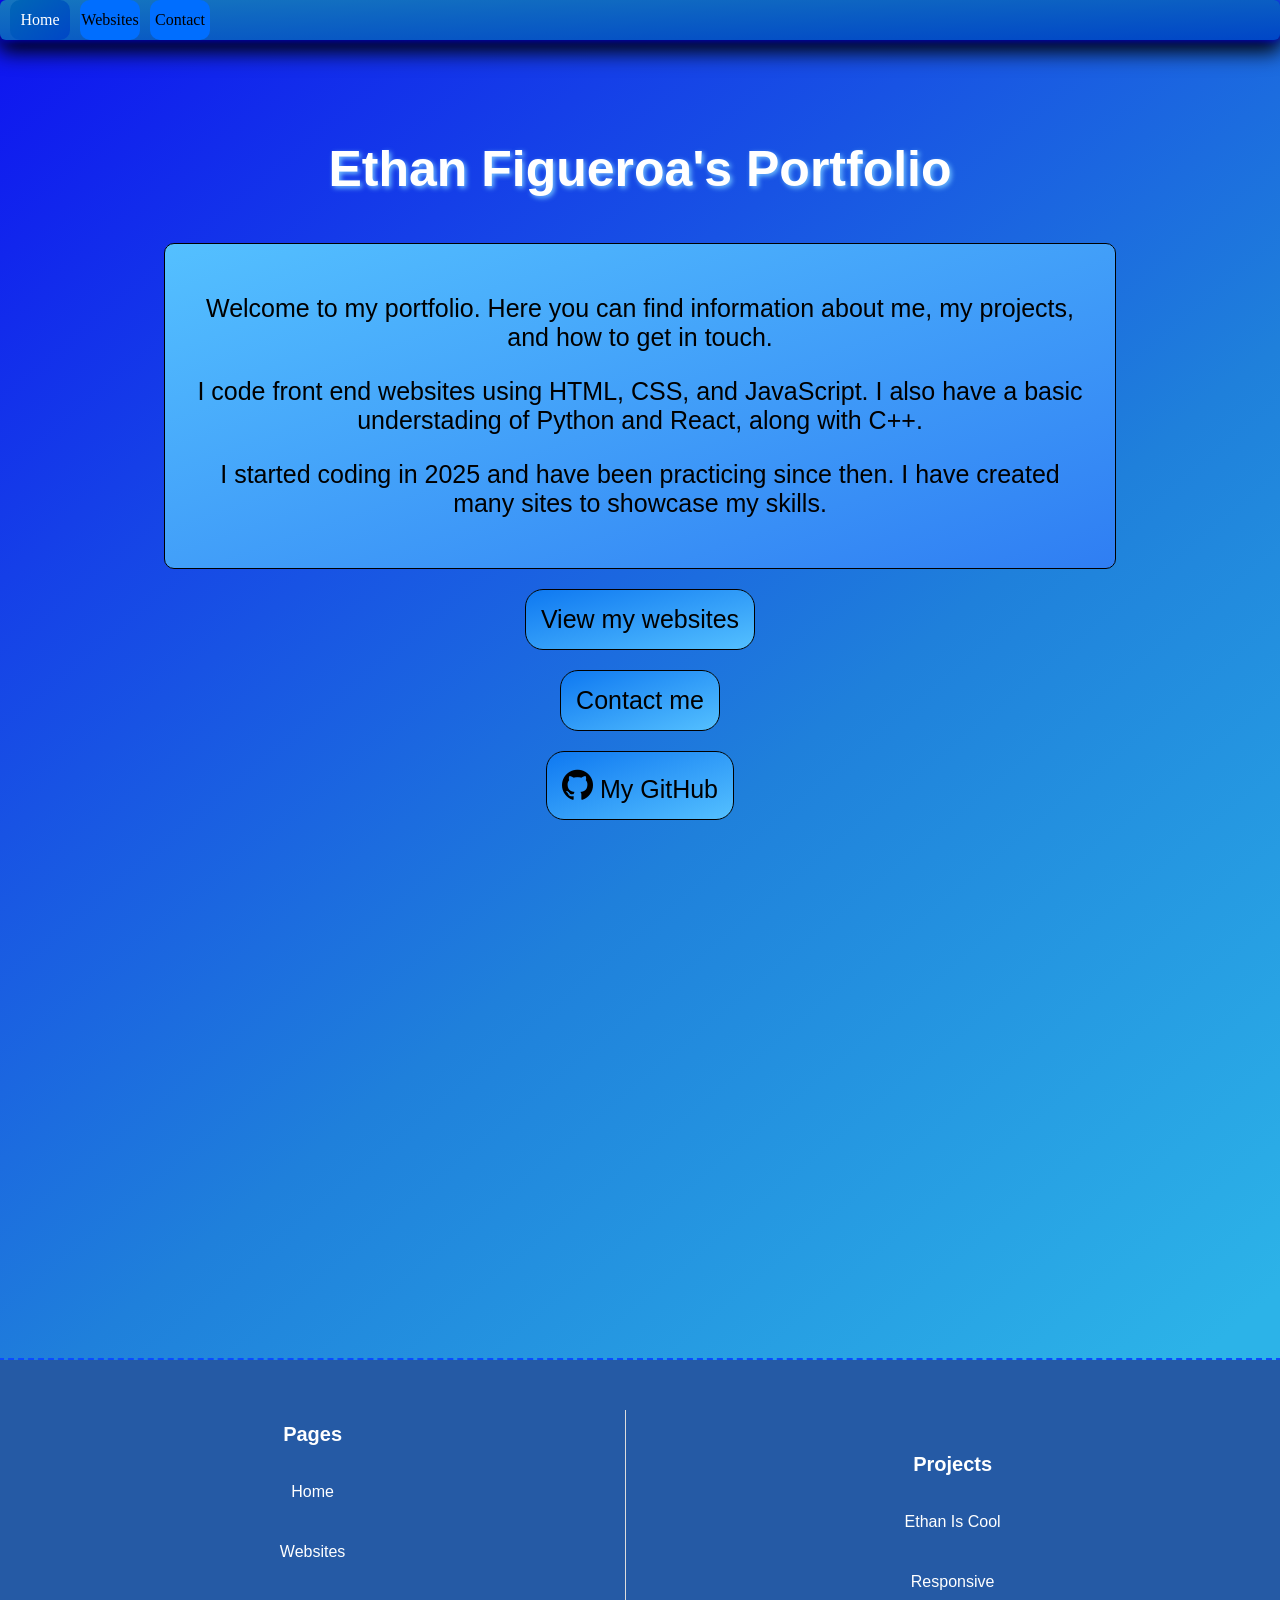
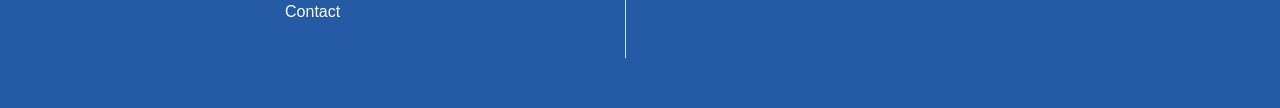
==== index.html @ 0fd428da "Merge pull request #9 from mrcoolkid69/nav-and-footer-updates Fixed footer and nav. Changed sites.ht" ====
<!DOCTYPE html>
<html lang="en">

<head>
    <meta charset="UTF-8">
    <meta name="viewport" content="width=device-width, initial-scale=1.0">
    <link rel="icon" type="image/x-icon" href="logo.png">
    <link rel="stylesheet" href="https://cdnjs.cloudflare.com/ajax/libs/font-awesome/4.7.0/css/font-awesome.min.css">
    <title>Portfolio | Home</title>
    <link rel="stylesheet" href="defaults.css" />
    <script src="styles.js" defer></script>

    <style>
        .about-me {
            max-width: 900px;
            font-size: 25px;
            margin: 0 auto;
            padding: 25px;
            border: 1px solid black;
            border-radius: 10px;
            background-color: #54c0ff;
            background-image: linear-gradient(to bottom right, #54c0ff, #2f7ef3);
            transition: 0.3s;
        }

        .about-me:hover {
            box-shadow: 0px 4px 8px #000000ce;
        }
    </style>
</head>

<body>
    <nav>
        <!-- <a class ="active" href ="index.html">Home</a>
        <a href ="sites.html">Websites</a>
        <a href ="contact.html">Contact</a> -->

        <div class="navContainer" id="active">
            <a href="index.html">
                <div class="button"></div>
            </a>
            <div class="cover">Home</div>

        </div>
        <div class="navContainer">
            <a href="sites.html">
                <div class="button"></div>
            </a>
            <div class="cover">Websites</div>

        </div>
        <div class="navContainer">
            <a href="contact.html">
                <div class="button"></div>
            </a>
            <div class="cover">Contact</div>
        </div>


    </nav>
    <main>
        <header>Ethan Figueroa's Portfolio</header>
        <div class="about-me">
            <p>Welcome to my portfolio. Here you can find information about me, my projects, and how to get in touch.
            </p>
            <p>I code front end websites using HTML, CSS, and JavaScript. I also have a basic understading of Python and
                React, along with C++.</p>
            <p>I started coding in 2025 and have been practicing since then. I have created many sites to showcase my
                skills.</p>
        </div>
        <a class="btn-link" href="sites.html">View my websites</a>
        <a class="btn-link" href="contact.html">Contact me</a>
        <a class="btn-link" href="https://github.com/mrcoolkid69" target="_blank"> <i class="fa fa-github" style="font-size:36px"></i> My GitHub</a>
    </main>
    <footer></footer>
</body>

</html>
---- defaults.css ----
body {
  /* background-image: linear-gradient(to right, #1180ff, #0027d4); */
  background: linear-gradient(140deg, #0e12f1 0%, #1f80db 51%, #2cb3e8 85%);
  text-align: center;
  margin: 0;
  text-decoration: none;
  font-family: Arial, Helvetica, sans-serif, Times;

}

.btn-link {
  display: block;
  text-align: center;
  font-size: 25px;
  padding: 15px;
  border: 1px solid black;
  border-radius: 18px;
  background-color: #54c0ff;
  background-image: linear-gradient(to top left, #54c0ff, #0e78f1);
  color: black;
  text-decoration: none;
  width: fit-content;
  height: auto;
  margin: 20px auto;
  transition: 0.3s;
}

.btn-link:hover {
  box-shadow: 0px 4px 8px #000000;
}

.btn-link:active {
  box-shadow: 0px 0px 0px #000000ce;
}

header {
  font-size: 50px;
  color: white;
  text-align: center;
  font-weight: bold;
  text-shadow: 2px 2px 5px #70bfff;
  margin: 45px 0;
}

subheader {
  font-size: 25px;
  display: block;
  color: white;
  text-align: center;
  font-weight: bold;
  text-shadow: 2px 2px 5px #70bfff;
  margin: 25px 0;
}

a {
  text-decoration: none;
}

main {
  margin-top: 100px;
}

/* Navigation Bar */
nav {
  background-color: #1575bf;
  background-image: linear-gradient(to bottom right, #1575bf, #0046c7);
  overflow: hidden;
  display: flex;
  width: 100%;
  filter: drop-shadow(0px 10px 10px black);
  box-shadow: 0px 0px 8px blue;
  border-radius: 6px;
  z-index: 7777;
  position: sticky;
  top: 0;
}

nav .navContainer {
  display: inline-block;
  width: 60px;
  height: 40px;
  border-radius: 10px;
  position: relative;
  margin-left: 10px;
}

nav .navContainer .cover {
  display: flex;
  justify-content: center;
  align-items: center;
  text-decoration: none;
  color: black;
  width: 60px;
  height: 40px;
  position: absolute;
  z-index: 9999;
  top: 0;
  left: 0;
  transform-origin: top center;
  transition: 0.4s;
  background-color: #006eff;
  border-radius: 10px;
  font-family: 'Times New Roman', Times, serif;
}

nav .navContainer:hover .cover:not(.active) {
  transform: rotateX(75deg);
  box-shadow: 0px 10px 4px black;
}

nav .navContainer#active .cover {
  background-color: #0067b6;
  color: white;
  background-image: linear-gradient(to bottom right, #0067b6, #0046c7);

}

nav .navContainer .button {
  z-index: 100;
  position: absolute;
  top: 13px;
  left: 20px;
  width: 100%;
  height: 100%;
  border: none;
  outline: 1px solid #ae0000;
  outline-offset: 1px;
  border-radius: 50%;
  font-size: 10px;
  width: 20px;
  height: 20px;
  background-color: red;
  color: red;
  transition: 0.3s;
}

nav .navContainer:hover .button {
  box-shadow: 0px 3px 4px black;
}

nav .navContainer:hover .button:active {
  box-shadow: 0px 0px 0px black;
}

/* Footer */
footer {
  display: grid;
  grid-template-columns: auto auto;
  width: 100%;
  bottom: 0;
  position: relative;
  color: white;
  background-color: rgb(37, 90, 165);
  height: fit-content;
  text-align: center;
  padding: 50px 0px;
  margin: 0px;
  margin-top: 60vh;
  outline: dashed rgb(13, 74, 255) 2px;
}


footer div {
  margin: auto;
  width: 100%;
}
footer div:nth-child(odd){
  border-right: 1px solid #ddd;
}

footer div ul {
  list-style-position: outside;
  display: flex;
  flex-direction: column;
  justify-content: center;
  list-style: none;
  padding: 0;
}


footer h1 {
  font-size: 20px;
  text-align: center;
}

footer div li {
  cursor: pointer;
  text-align: center;
  padding: 5px;
}

footer div li a {
  color: white;
  text-decoration: none;
}

footer li:active {
  color: rgb(0, 191, 255)
}


/* Responsive Design */
@media screen and (max-width: 600px) {
  nav {
    flex-direction: column;
    position: relative;

  }

  footer {
    grid-template-columns: auto;
  }

  footer div:nth-child(odd){
    border-right: none;
    border-left: none;
    border-bottom: 1px solid #ddd;
  }

  nav .navContainer {
    width: calc(100% - 20px);
    height: 40px;
    margin: 0;
    border-radius: 0;
  }

  nav .navContainer .cover {
    width: 100vw;
  }

  nav .navContainer .button {
    left: 50%;
  }

}
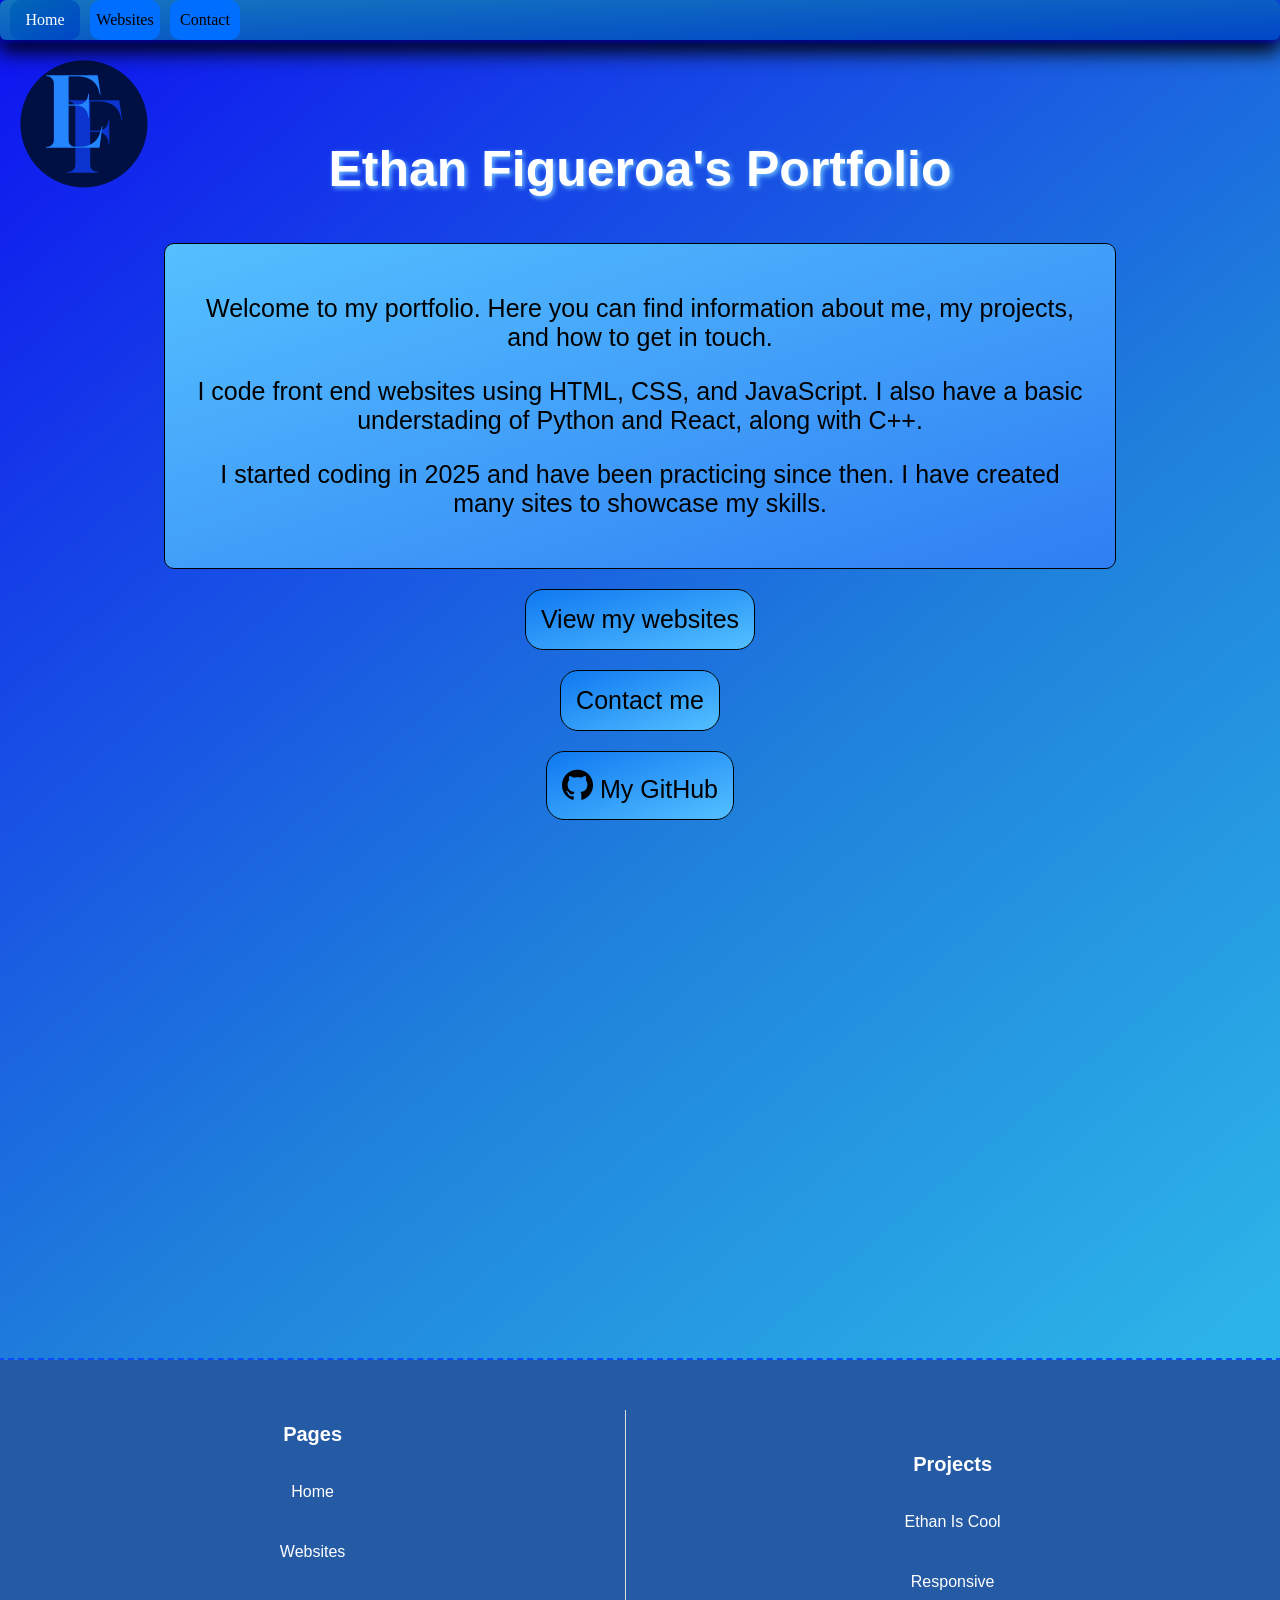
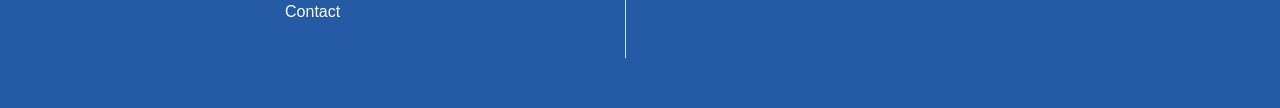
==== commit 25ca2db9: "Added more contrast to logo and made nav boxes bigger" ====
--- a/index.html
+++ b/index.html
@@ -26,6 +26,7 @@
         .about-me:hover {
             box-shadow: 0px 4px 8px #000000ce;
         }
+        
     </style>
 </head>
 
@@ -36,6 +37,7 @@
         <a href ="contact.html">Contact</a> -->
 
         <div class="navContainer" id="active">
+            
             <a href="index.html">
                 <div class="button"></div>
             </a>
@@ -56,9 +58,12 @@
             <div class="cover">Contact</div>
         </div>
 
+        
+
 
     </nav>
     <main>
+        <img src ="logo.png" alt="Logo" class="logo">
         <header>Ethan Figueroa's Portfolio</header>
         <div class="about-me">
             <p>Welcome to my portfolio. Here you can find information about me, my projects, and how to get in touch.
@@ -75,4 +80,4 @@
     <footer></footer>
 </body>
 
-</html> +</html>
--- a/defaults.css
+++ b/defaults.css
@@ -1,5 +1,5 @@
 body {
-  /* background-image: linear-gradient(to right, #1180ff, #0027d4); */
+
   background: linear-gradient(140deg, #0e12f1 0%, #1f80db 51%, #2cb3e8 85%);
   text-align: center;
   margin: 0;
@@ -60,6 +60,18 @@
   margin-top: 100px;
 }
 
+.logo {
+  width: 10vw;
+  position: absolute;
+  top: 60px;
+  left: 20px;
+  transition: 0.3s;
+}
+
+.logo:hover {
+  filter: drop-shadow(5px 10px 10px black);
+}
+
 /* Navigation Bar */
 nav {
   background-color: #1575bf;
@@ -77,7 +89,7 @@
 
 nav .navContainer {
   display: inline-block;
-  width: 60px;
+  width: 70px;
   height: 40px;
   border-radius: 10px;
   position: relative;
@@ -90,7 +102,7 @@
   align-items: center;
   text-decoration: none;
   color: black;
-  width: 60px;
+  width: 70px;
   height: 40px;
   position: absolute;
   z-index: 9999;
@@ -119,7 +131,7 @@
   z-index: 100;
   position: absolute;
   top: 13px;
-  left: 20px;
+  left: 35%;
   width: 100%;
   height: 100%;
   border: none;
@@ -164,7 +176,8 @@
   margin: auto;
   width: 100%;
 }
-footer div:nth-child(odd){
+
+footer div:nth-child(odd) {
   border-right: 1px solid #ddd;
 }
 
@@ -211,7 +224,7 @@
     grid-template-columns: auto;
   }
 
-  footer div:nth-child(odd){
+  footer div:nth-child(odd) {
     border-right: none;
     border-left: none;
     border-bottom: 1px solid #ddd;
@@ -231,5 +244,12 @@
   nav .navContainer .button {
     left: 50%;
   }
-
-}+  .logo{
+    position: relative;
+    top:0;
+    left:0;
+    margin:0 auto;
+    width:25vw;
+  }
+
+}   
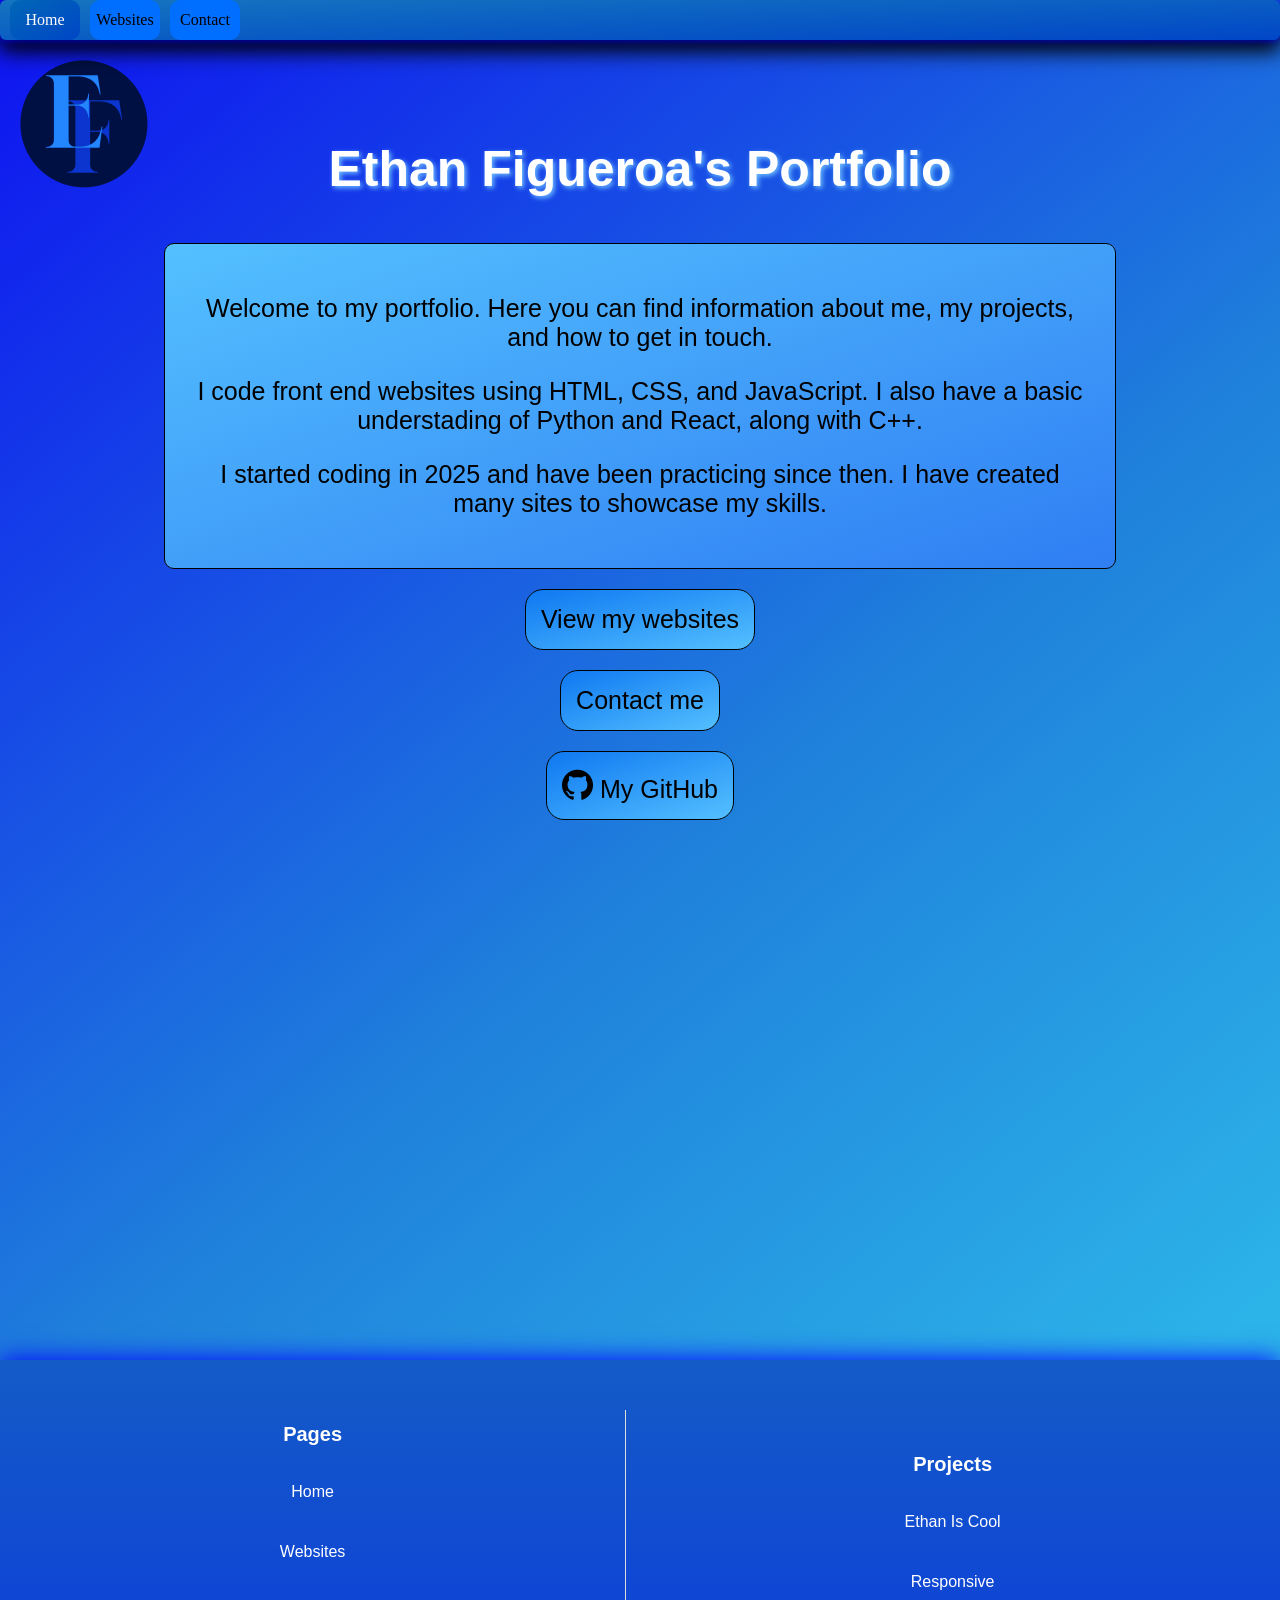
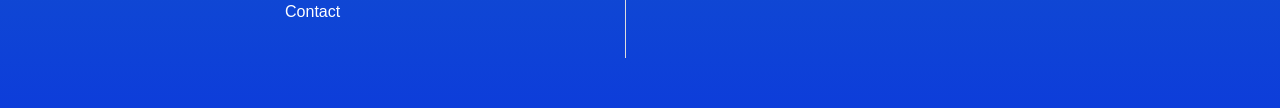
==== commit 7482aa66: "Merge pull request #12 from mrcoolkid69/page-fade-in Added fade in on all elements except the logo, " ====
--- a/index.html
+++ b/index.html
@@ -62,7 +62,8 @@
 
 
     </nav>
-    <main>
+    
+    <main> 
         <img src ="logo.png" alt="Logo" class="logo">
         <header>Ethan Figueroa's Portfolio</header>
         <div class="about-me">
--- a/defaults.css
+++ b/defaults.css
@@ -7,7 +7,15 @@
   font-family: Arial, Helvetica, sans-serif, Times;
 
 }
-
+main{
+  margin-top: 100px;
+}
+ main *:not(.logo) {
+  
+  animation: fade-in 1s ease 0.1s;
+  animation-fill-mode:backwards;
+} 
+  
 .btn-link {
   display: block;
   text-align: center;
@@ -33,13 +41,19 @@
   box-shadow: 0px 0px 0px #000000ce;
 }
 
+@keyframes fade-in {
+  0%{transform: translateY(20px);opacity: 0;}
+  100%{transform: translateY(0);opacity: 1;}
+}
+
 header {
   font-size: 50px;
   color: white;
   text-align: center;
   font-weight: bold;
   text-shadow: 2px 2px 5px #70bfff;
-  margin: 45px 0;
+  margin: 45px 0;  
+  
 }
 
 subheader {
@@ -56,9 +70,6 @@
   text-decoration: none;
 }
 
-main {
-  margin-top: 100px;
-}
 
 .logo {
   width: 10vw;
@@ -162,13 +173,14 @@
   bottom: 0;
   position: relative;
   color: white;
-  background-color: rgb(37, 90, 165);
+  background-color: #0d52b4;
+  background-image: linear-gradient(to bottom, #145bc7, #0d3dda);
   height: fit-content;
   text-align: center;
   padding: 50px 0px;
   margin: 0px;
   margin-top: 60vh;
-  outline: dashed rgb(13, 74, 255) 2px;
+  box-shadow: 0px 0px 25px blue;
 }
 
 
@@ -207,7 +219,7 @@
   text-decoration: none;
 }
 
-footer li:active {
+footer li a:active {
   color: rgb(0, 191, 255)
 }
 
@@ -217,6 +229,7 @@
   nav {
     flex-direction: column;
     position: relative;
+    font-size: 20px;
 
   }
 
@@ -231,25 +244,33 @@
   }
 
   nav .navContainer {
-    width: calc(100% - 20px);
-    height: 40px;
+    width: 100%;
+    height: 50px;
     margin: 0;
     border-radius: 0;
   }
 
   nav .navContainer .cover {
-    width: 100vw;
+    height: 50px;
+    width: 100%;
   }
 
   nav .navContainer .button {
-    left: 50%;
-  }
-  .logo{
+    top: 19px;
+    left: 46.8%;
+    width: 100%;
+    height: 100%;
+    width: 25px;
+    height: 25px;
+
+  }
+
+  .logo {
     position: relative;
-    top:0;
-    left:0;
-    margin:0 auto;
-    width:25vw;
-  }
-
-}   +    top: 0;
+    left: 0;
+    margin: 0 auto;
+    width: 25vw;
+  }
+
+}
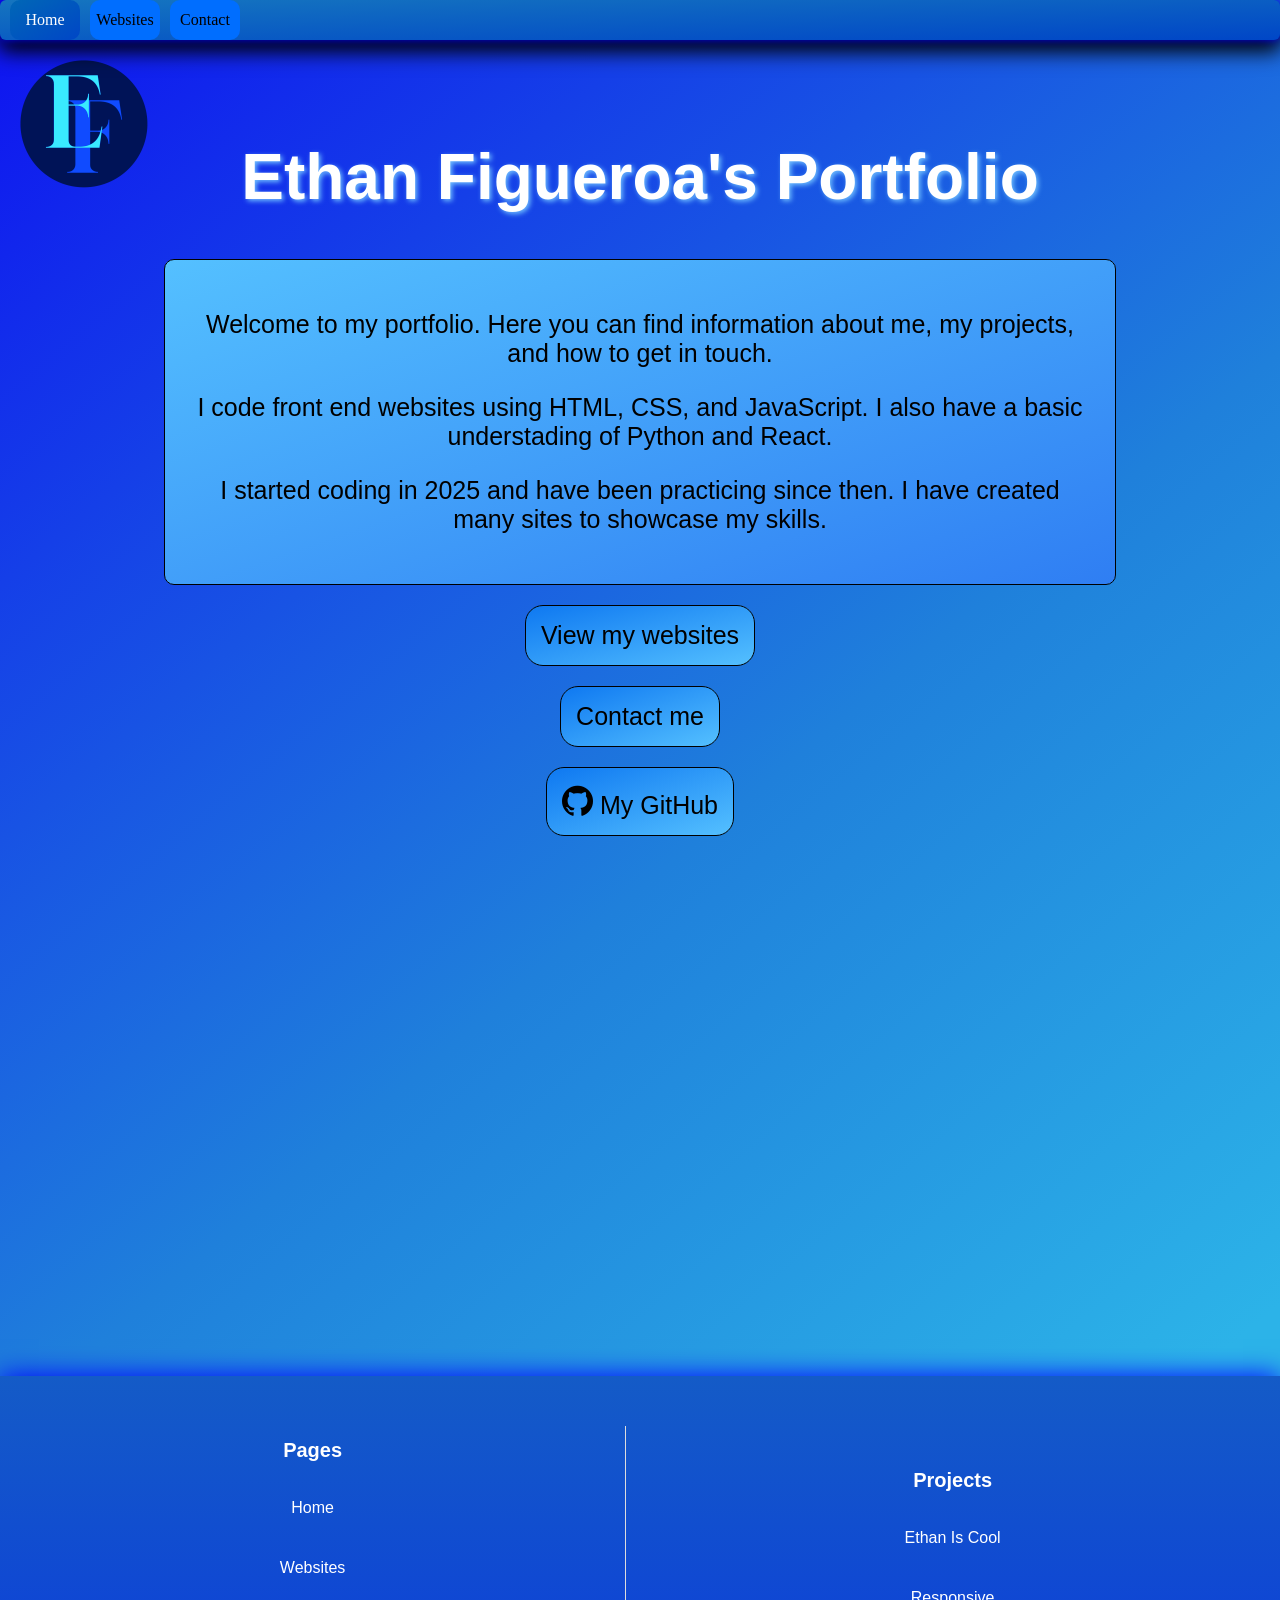
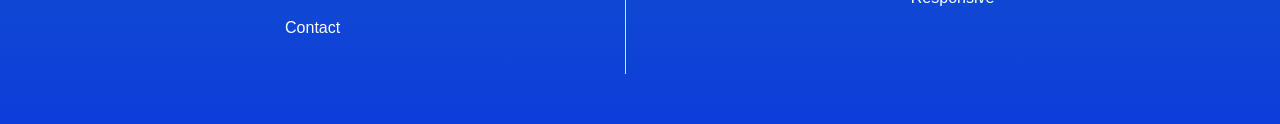
==== commit 0a84ecec: "Changed some files" ====
--- a/index.html
+++ b/index.html
@@ -70,7 +70,7 @@
             <p>Welcome to my portfolio. Here you can find information about me, my projects, and how to get in touch.
             </p>
             <p>I code front end websites using HTML, CSS, and JavaScript. I also have a basic understading of Python and
-                React, along with C++.</p>
+                React.</p>
             <p>I started coding in 2025 and have been practicing since then. I have created many sites to showcase my
                 skills.</p>
         </div>
--- a/defaults.css
+++ b/defaults.css
@@ -1,3 +1,5 @@
+/* Main stuff */
+
 body {
 
   background: linear-gradient(140deg, #0e12f1 0%, #1f80db 51%, #2cb3e8 85%);
@@ -6,6 +8,12 @@
   text-decoration: none;
   font-family: Arial, Helvetica, sans-serif, Times;
 
+}
+
+/* Animation for fade in */
+@keyframes fade-in {
+  0%{transform: translateY(20px);opacity: 0;}
+  100%{transform: translateY(0);opacity: 1;}
 }
 main{
   margin-top: 100px;
@@ -14,7 +22,35 @@
   
   animation: fade-in 1s ease 0.1s;
   animation-fill-mode:backwards;
-} 
+}
+
+/* Text */
+
+header {
+  font-size: max(5vw,50px);  
+  color: white;
+  text-align: center;
+  font-weight: bold;
+  text-shadow: 2px 2px 5px #70bfff;
+  margin: 45px 0;  
+  
+}
+
+subheader {
+  font-size: 25px;
+  display: block;
+  color: white;
+  text-align: center;
+  font-weight: bold;
+  text-shadow: 2px 2px 5px #70bfff;
+  margin: 25px 0;
+}
+
+a {
+  text-decoration: none;
+}
+
+/* Defualt buttons and stuff */
   
 .btn-link {
   display: block;
@@ -41,36 +77,7 @@
   box-shadow: 0px 0px 0px #000000ce;
 }
 
-@keyframes fade-in {
-  0%{transform: translateY(20px);opacity: 0;}
-  100%{transform: translateY(0);opacity: 1;}
-}
-
-header {
-  font-size: 50px;
-  color: white;
-  text-align: center;
-  font-weight: bold;
-  text-shadow: 2px 2px 5px #70bfff;
-  margin: 45px 0;  
-  
-}
-
-subheader {
-  font-size: 25px;
-  display: block;
-  color: white;
-  text-align: center;
-  font-weight: bold;
-  text-shadow: 2px 2px 5px #70bfff;
-  margin: 25px 0;
-}
-
-a {
-  text-decoration: none;
-}
-
-
+/* Logo at the top of the page */
 .logo {
   width: 10vw;
   position: absolute;
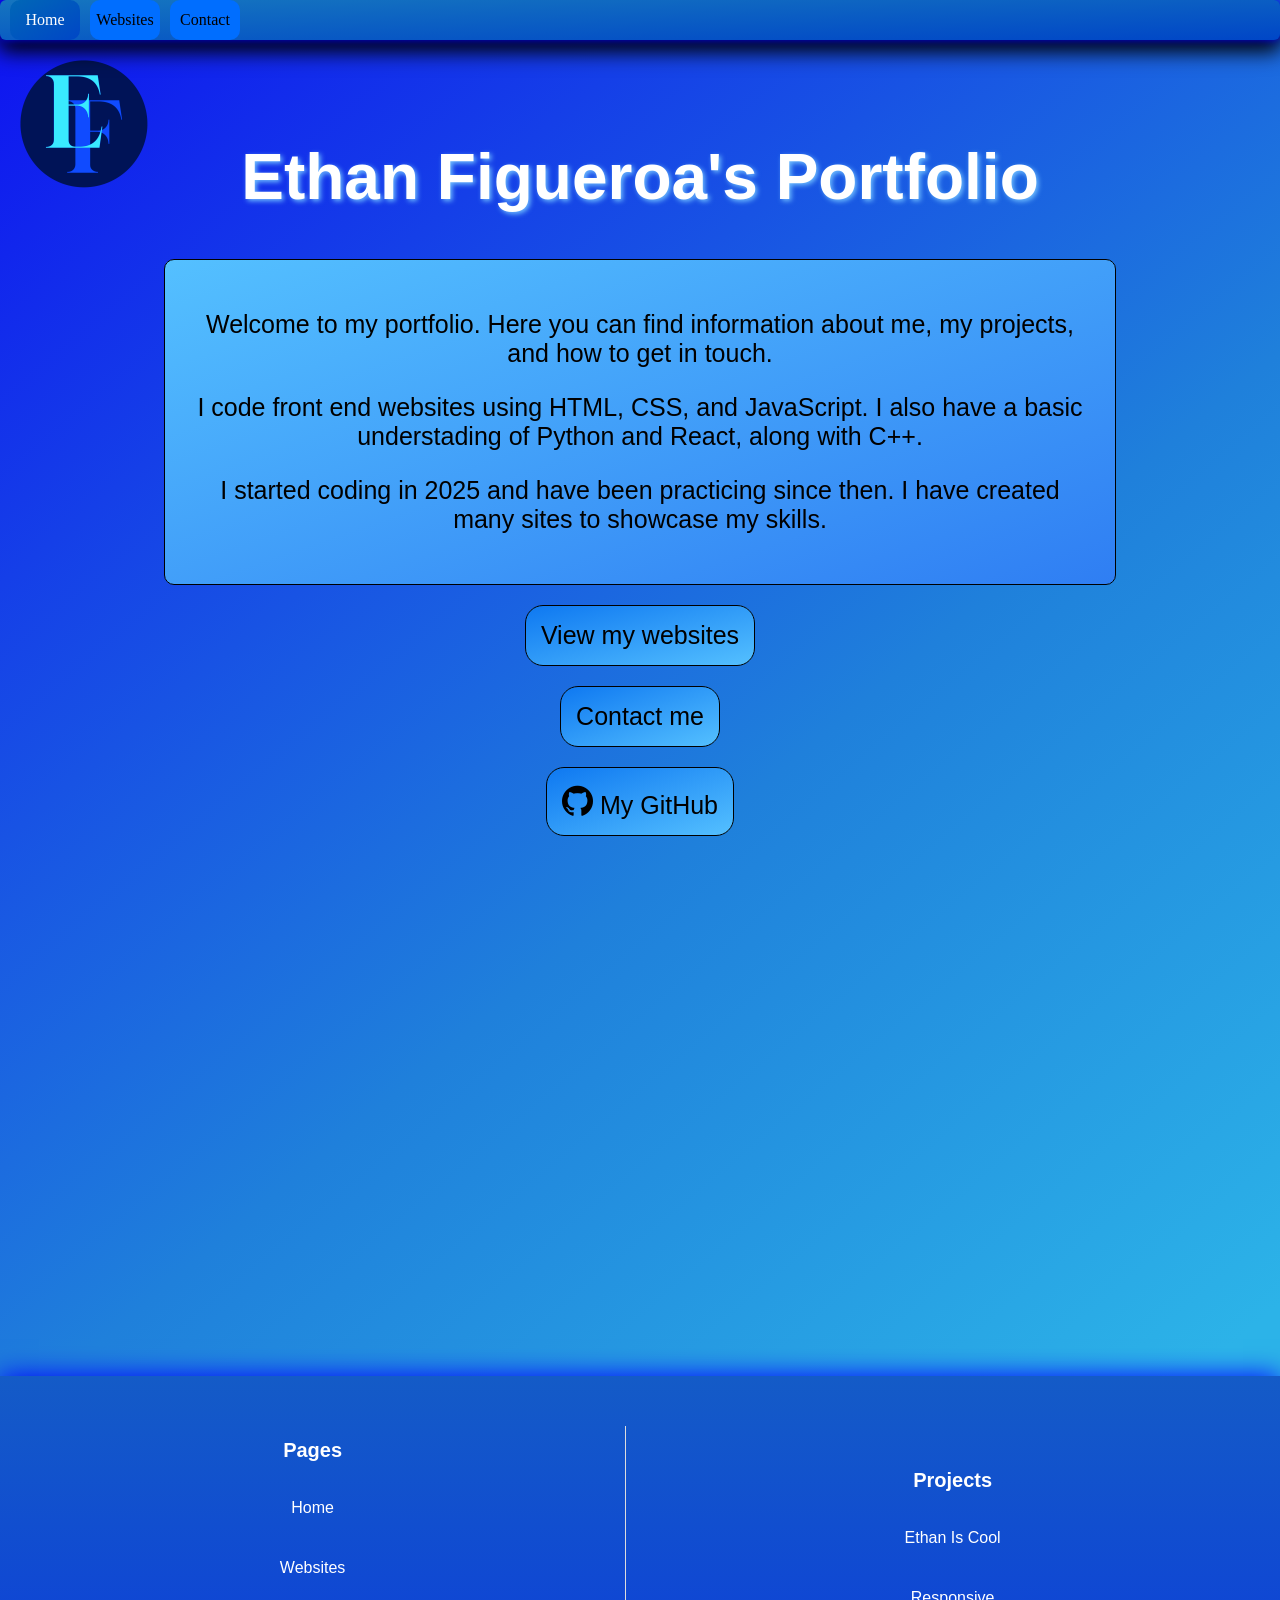
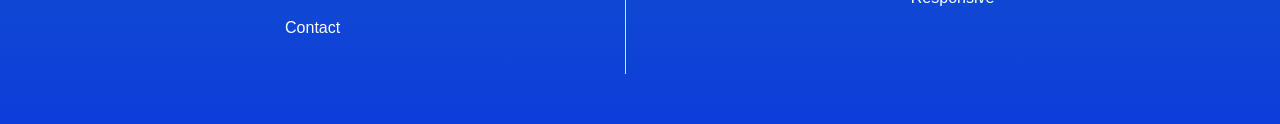
==== commit ef20e753: "Deleating css copy" ====
--- a/index.html
+++ b/index.html
@@ -70,7 +70,7 @@
             <p>Welcome to my portfolio. Here you can find information about me, my projects, and how to get in touch.
             </p>
             <p>I code front end websites using HTML, CSS, and JavaScript. I also have a basic understading of Python and
-                React.</p>
+                React, along with C++.</p>
             <p>I started coding in 2025 and have been practicing since then. I have created many sites to showcase my
                 skills.</p>
         </div>
@@ -80,5 +80,5 @@
     </main>
     <footer></footer>
 </body>
-
+ 
 </html>
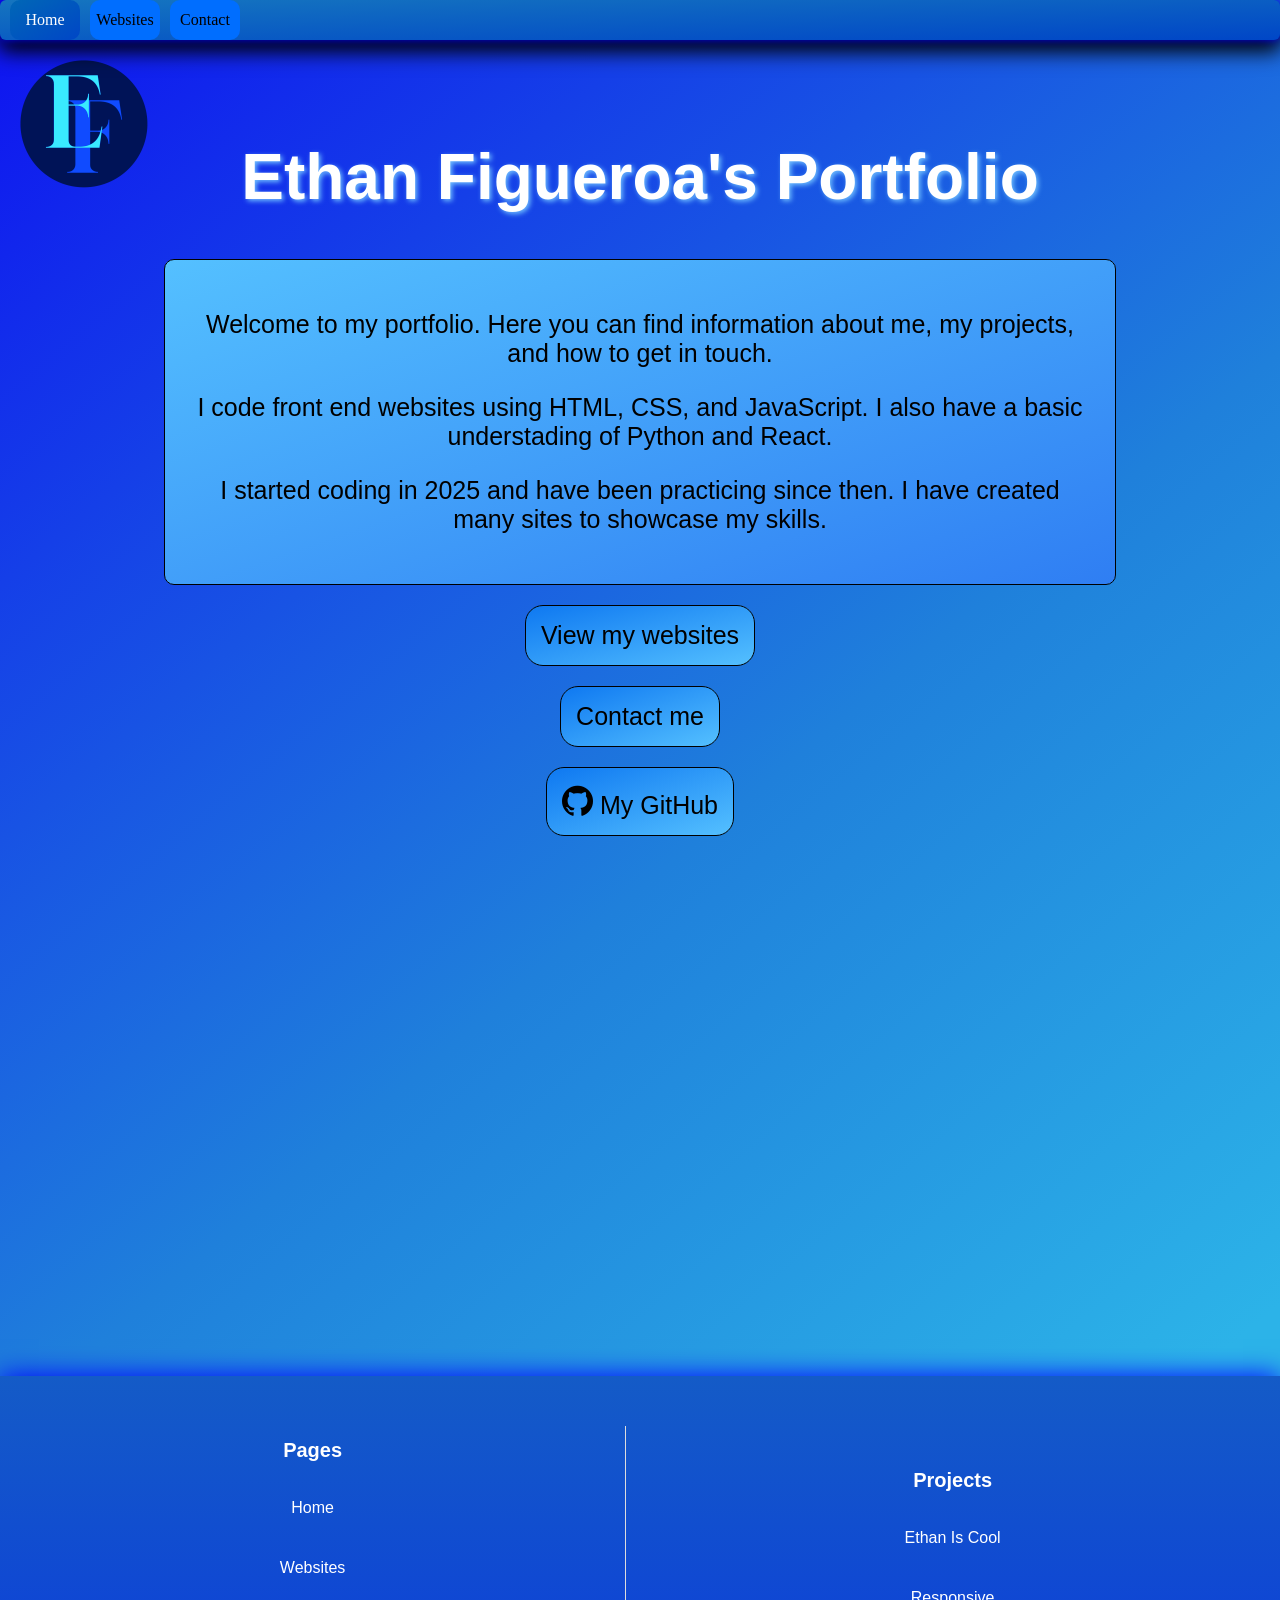
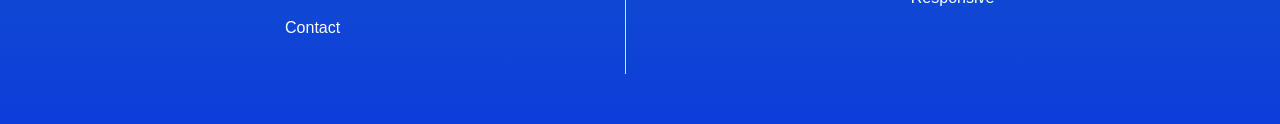
==== commit 7588a91c: "Changed index.html" ====
--- a/index.html
+++ b/index.html
@@ -58,9 +58,6 @@
             <div class="cover">Contact</div>
         </div>
 
-        
-
-
     </nav>
     
     <main> 
@@ -70,7 +67,7 @@
             <p>Welcome to my portfolio. Here you can find information about me, my projects, and how to get in touch.
             </p>
             <p>I code front end websites using HTML, CSS, and JavaScript. I also have a basic understading of Python and
-                React, along with C++.</p>
+                React.</p>
             <p>I started coding in 2025 and have been practicing since then. I have created many sites to showcase my
                 skills.</p>
         </div>
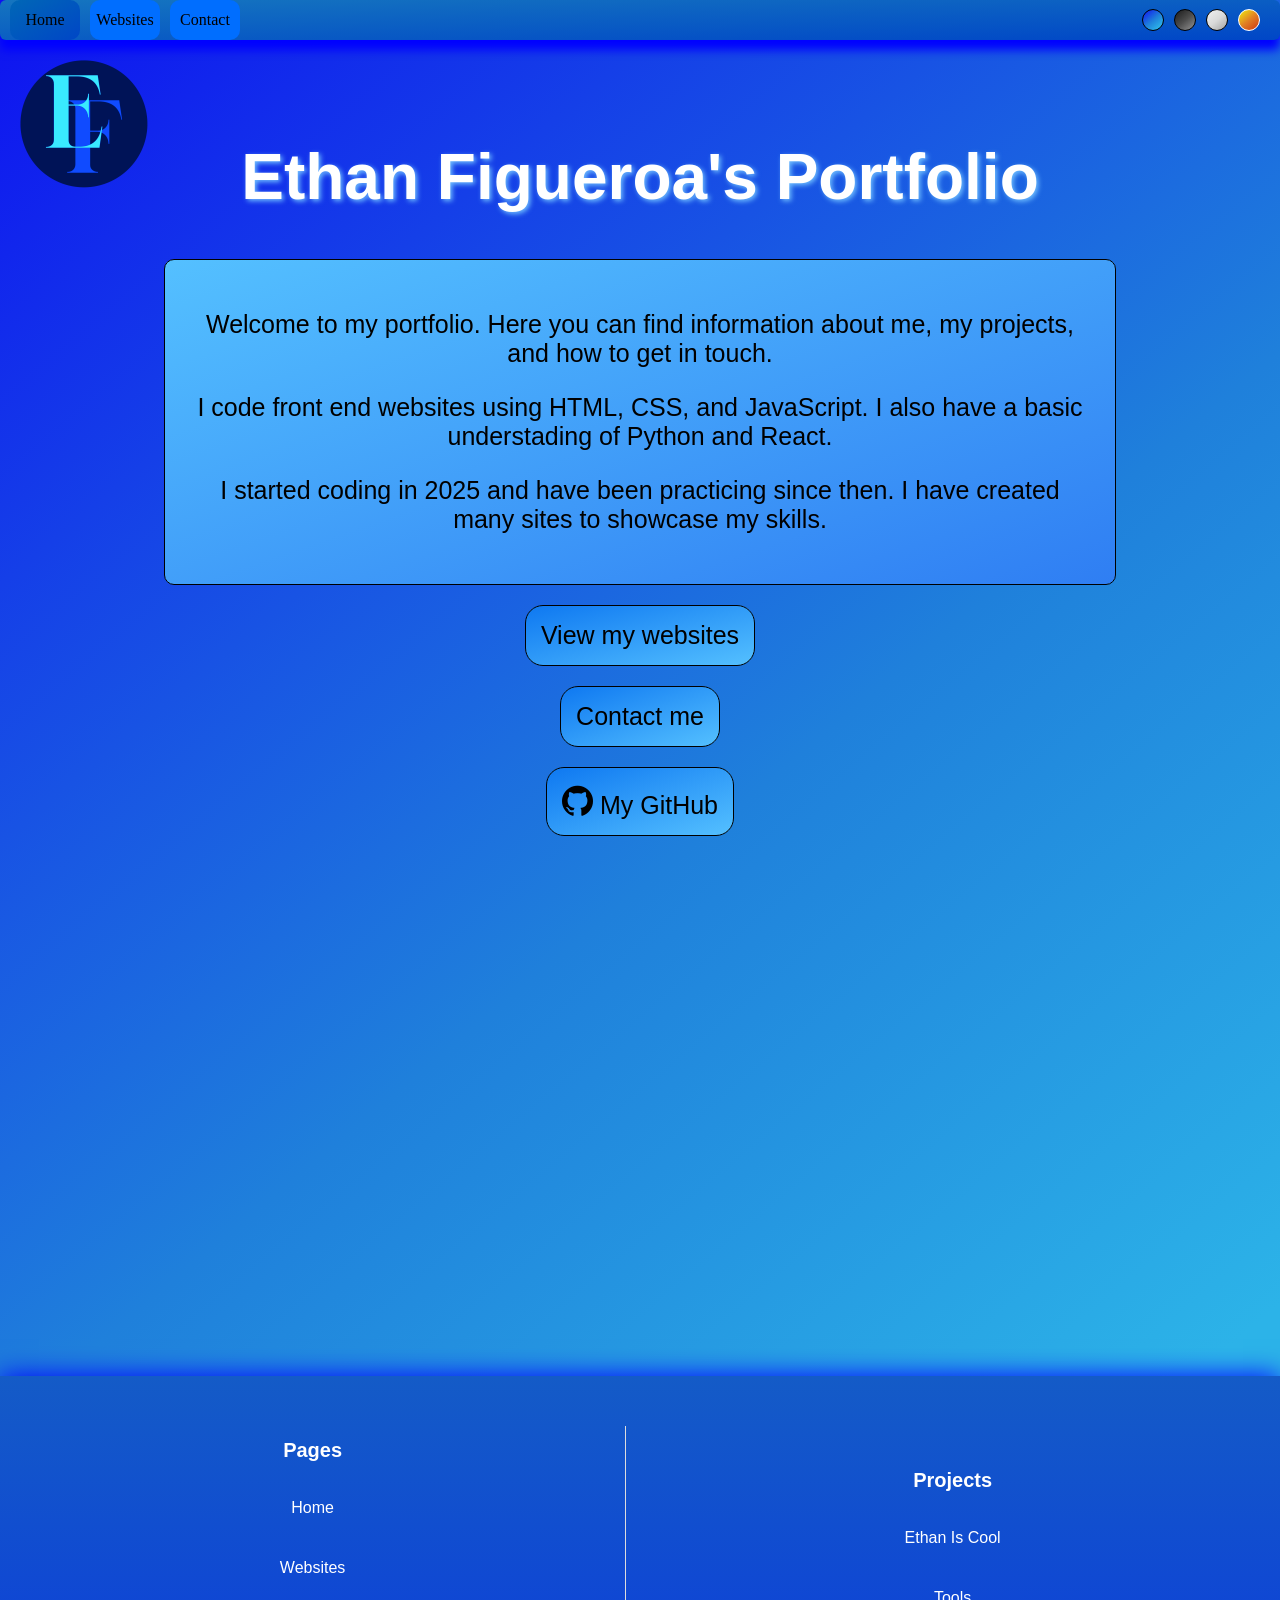
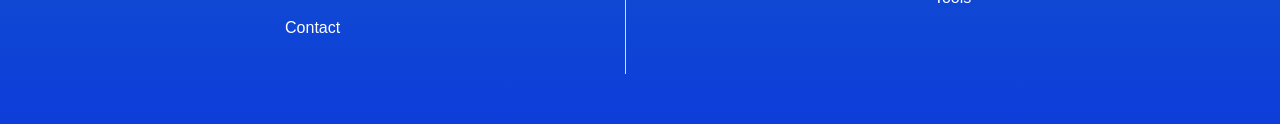
==== commit ae93106b: "Added theme buttons and styles" ====
--- a/index.html
+++ b/index.html
@@ -17,9 +17,10 @@
             margin: 0 auto;
             padding: 25px;
             border: 1px solid black;
+            color:var(--defualt-box-text-color);
             border-radius: 10px;
-            background-color: #54c0ff;
-            background-image: linear-gradient(to bottom right, #54c0ff, #2f7ef3);
+            background-color: var(--default-box-background-color);
+            background-image: var(--default-box-background-gradient);
             transition: 0.3s;
         }
 
@@ -57,6 +58,12 @@
             </a>
             <div class="cover">Contact</div>
         </div>
+        <div class="theme-box">
+            <div id="default-theme"></div>
+            <div id="dark-theme"></div>
+            <div id="light-theme"></div>
+            <div id="inverted-theme"></div>
+        </div>
 
     </nav>
     
--- a/defaults.css
+++ b/defaults.css
@@ -1,45 +1,135 @@
 /* Main stuff */
 
+:root {
+  --background-color: linear-gradient(140deg, #0e12f1 0%, #1f80db 51%, #2cb3e8 85%);
+  --text-color: white;
+
+  --defualt-box-text-color: black;
+  --default-box-background-color: #54c0ff;
+  --default-box-background-gradient: linear-gradient(to bottom right, #54c0ff, #2f7ef3);
+
+  --default-button-text-color: black;
+  --default-button-background-color: #54c0ff;
+  --default-button-background-gradient: linear-gradient(to top left, #54c0ff, #0e78f1);
+
+  --nav-hover-effect: 0px 10px 10px blue;
+  --nav-background-color: #006eff;
+  --nav-background-gradient: linear-gradient(to bottom right, #1575bf, #0046c7);
+  --nav-active-background-gradient: linear-gradient(to bottom right, #0067b6, #0046c7);
+  --nav-button-color: #006eff;
+  --nav-button-text-color: black;
+
+  --footer-background-color: #0d52b4;
+  --footer-background-gradient: linear-gradient(to bottom, #145bc7, #0d3dda);
+  --footer-active-color: #00bfff;
+  --footer-hover-effect: 0px 0px 25px blue;
+}
+
+[data-theme="dark"] {
+  --background-color: linear-gradient(140deg, black 0%, #1a1a1a 51%, #131313 85%);
+  --text-color: white;
+
+  --defualt-box-text-color: white;
+  --default-box-background-color: black;
+  --default-box-background-gradient: linear-gradient(to bottom right, #1a1a1a, #000000);
+
+  --default-button-text-color: white;
+  --default-button-background-color: #333;
+  --default-button-background-gradient: linear-gradient(to top left, #2d2d2d, #030303);
+
+  --nav-hover-effect: 0px 10px 10px black;
+  --nav-background-color: black;
+  --nav-background-gradient: linear-gradient(to bottom right, #000000, #1f1f1f);
+  --nav-active-background-gradient: linear-gradient(to bottom right, #333333, #100f0f);
+  --nav-button-color: #202020;
+  --nav-button-text-color: white;
+
+  --footer-background-color: #020202;
+  --footer-background-gradient: linear-gradient(to bottom, #0f0f0f, #1d1d1d);
+  --footer-active-color: #00bfff;
+  --footer-hover-effect: 0px 0px 25px black;
+}
+
+
+[data-theme="light"] {
+  --background-color: linear-gradient(140deg, white 0%, #b6b6b6 51%, #838383 85%);
+  --text-color: black;
+
+  --defualt-box-text-color: black;
+  --default-box-background-color: white;
+  --default-box-background-gradient: linear-gradient(to bottom right, #f0f0f0, #8f8e8e);
+
+  --default-button-text-color: black;
+  --default-button-background-color: #dadada;
+  --default-button-background-gradient: linear-gradient(to top left, #dedede, #969696);
+
+  --nav-hover-effect: 0px 10px 10px rgb(82, 82, 82);
+  --nav-background-color: rgb(237, 237, 237);
+  --nav-background-gradient: linear-gradient(to bottom right, white, #898989);
+  --nav-active-background-gradient: linear-gradient(to bottom right, #e6e6e6, #7a7a7a);
+  --nav-button-color: #c7c7c7;
+  --nav-button-text-color: black;
+
+  --footer-background-color: #b6b6b6;
+  --footer-background-gradient: linear-gradient(to bottom, #999999, #5e5e5e);
+  --footer-active-color: #00bfff;
+  --footer-hover-effect: 0px 0px 25px black;
+}
+
+[data-theme="inverted"] {
+  filter:invert();
+}
+ 
+[data-theme="inverted"] .theme-box { 
+  filter: invert();
+}
+
 body {
-
-  background: linear-gradient(140deg, #0e12f1 0%, #1f80db 51%, #2cb3e8 85%);
+  background: var(--background-color);
   text-align: center;
   margin: 0;
   text-decoration: none;
   font-family: Arial, Helvetica, sans-serif, Times;
-
 }
 
 /* Animation for fade in */
 @keyframes fade-in {
-  0%{transform: translateY(20px);opacity: 0;}
-  100%{transform: translateY(0);opacity: 1;}
-}
-main{
+  0% {
+    transform: translateY(20px);
+    opacity: 0;
+  }
+
+  100% {
+    transform: translateY(0);
+    opacity: 1;
+  }
+}
+
+main {
   margin-top: 100px;
 }
- main *:not(.logo) {
-  
+
+main *:not(.logo) {
   animation: fade-in 1s ease 0.1s;
-  animation-fill-mode:backwards;
+  animation-fill-mode: backwards;
 }
 
 /* Text */
 
 header {
-  font-size: max(5vw,50px);  
-  color: white;
+  font-size: max(5vw, 50px);
+  color: var(--text-color);
   text-align: center;
   font-weight: bold;
   text-shadow: 2px 2px 5px #70bfff;
-  margin: 45px 0;  
-  
+  margin: 45px 0;
+
 }
 
 subheader {
   font-size: 25px;
   display: block;
-  color: white;
+  color: var(--text-color);
   text-align: center;
   font-weight: bold;
   text-shadow: 2px 2px 5px #70bfff;
@@ -51,7 +141,7 @@
 }
 
 /* Defualt buttons and stuff */
-  
+
 .btn-link {
   display: block;
   text-align: center;
@@ -59,9 +149,9 @@
   padding: 15px;
   border: 1px solid black;
   border-radius: 18px;
-  background-color: #54c0ff;
-  background-image: linear-gradient(to top left, #54c0ff, #0e78f1);
-  color: black;
+  background-color: var(--default-button-background-color);
+  background-image: var(--default-button-background-gradient);
+  color: var(--default-button-text-color);
   text-decoration: none;
   width: fit-content;
   height: auto;
@@ -92,13 +182,12 @@
 
 /* Navigation Bar */
 nav {
-  background-color: #1575bf;
-  background-image: linear-gradient(to bottom right, #1575bf, #0046c7);
+  background-color: var(--nav-background-color);
+  background-image: var(--nav-background-gradient);
   overflow: hidden;
   display: flex;
   width: 100%;
-  filter: drop-shadow(0px 10px 10px black);
-  box-shadow: 0px 0px 8px blue;
+  box-shadow: var(--nav-hover-effect);
   border-radius: 6px;
   z-index: 7777;
   position: sticky;
@@ -119,7 +208,7 @@
   justify-content: center;
   align-items: center;
   text-decoration: none;
-  color: black;
+  color: var(--nav-button-text-color);
   width: 70px;
   height: 40px;
   position: absolute;
@@ -128,7 +217,7 @@
   left: 0;
   transform-origin: top center;
   transition: 0.4s;
-  background-color: #006eff;
+  background-color: var(--nav-button-color);
   border-radius: 10px;
   font-family: 'Times New Roman', Times, serif;
 }
@@ -139,9 +228,9 @@
 }
 
 nav .navContainer#active .cover {
-  background-color: #0067b6;
-  color: white;
-  background-image: linear-gradient(to bottom right, #0067b6, #0046c7);
+  background-color: var(--nav-button-color);
+  color: var(--nav-button-text-color);
+  background-image: var(--nav-active-background-gradient);
 
 }
 
@@ -172,6 +261,44 @@
   box-shadow: 0px 0px 0px black;
 }
 
+nav .theme-box {
+  display: flex;
+  justify-content: center;
+  align-items: center;
+  gap: 10px;
+  margin-left: auto;
+  margin-right: 20px;
+}
+
+#default-theme,
+#dark-theme,
+#light-theme,
+#inverted-theme {
+  width: 20px;
+  height: 20px;
+  border-radius: 50%;
+  cursor: pointer;
+  border: 1px solid black;
+}
+
+#default-theme {
+  background: linear-gradient(140deg, #0e12f1 0%, #1f80db 51%, #2cb3e8 85%);
+}
+
+#dark-theme {
+  background: linear-gradient(140deg, #1a1a1a 0%, #4d4d4d 51%, #808080 85%);
+}
+
+#light-theme {
+  background: linear-gradient(140deg, #f0f0f0 0%, #d9d9d9 51%, #b3b3b3 85%);
+}
+
+#inverted-theme {
+  background: linear-gradient(140deg, #0e12f1 0%, #1f80db 51%, #2cb3e8 85%);
+  filter: invert(100%);
+
+}
+
 /* Footer */
 footer {
   display: grid;
@@ -179,15 +306,15 @@
   width: 100%;
   bottom: 0;
   position: relative;
-  color: white;
-  background-color: #0d52b4;
-  background-image: linear-gradient(to bottom, #145bc7, #0d3dda);
+  color: var(--text-color);
+  background-color: var(--footer-background-color);
+  background-image: var(--footer-background-gradient);
   height: fit-content;
   text-align: center;
   padding: 50px 0px;
   margin: 0px;
   margin-top: 60vh;
-  box-shadow: 0px 0px 25px blue;
+  box-shadow: var(--footer-hover-effect);
 }
 
 
@@ -216,18 +343,20 @@
 }
 
 footer div li {
+
+  text-align: center;
+  padding: 5px;
+
+}
+
+footer div li a {
+  color: var(--text-color);
   cursor: pointer;
-  text-align: center;
-  padding: 5px;
-}
-
-footer div li a {
-  color: white;
   text-decoration: none;
 }
 
 footer li a:active {
-  color: rgb(0, 191, 255)
+  color: var(--footer-active-color);
 }
 
 
